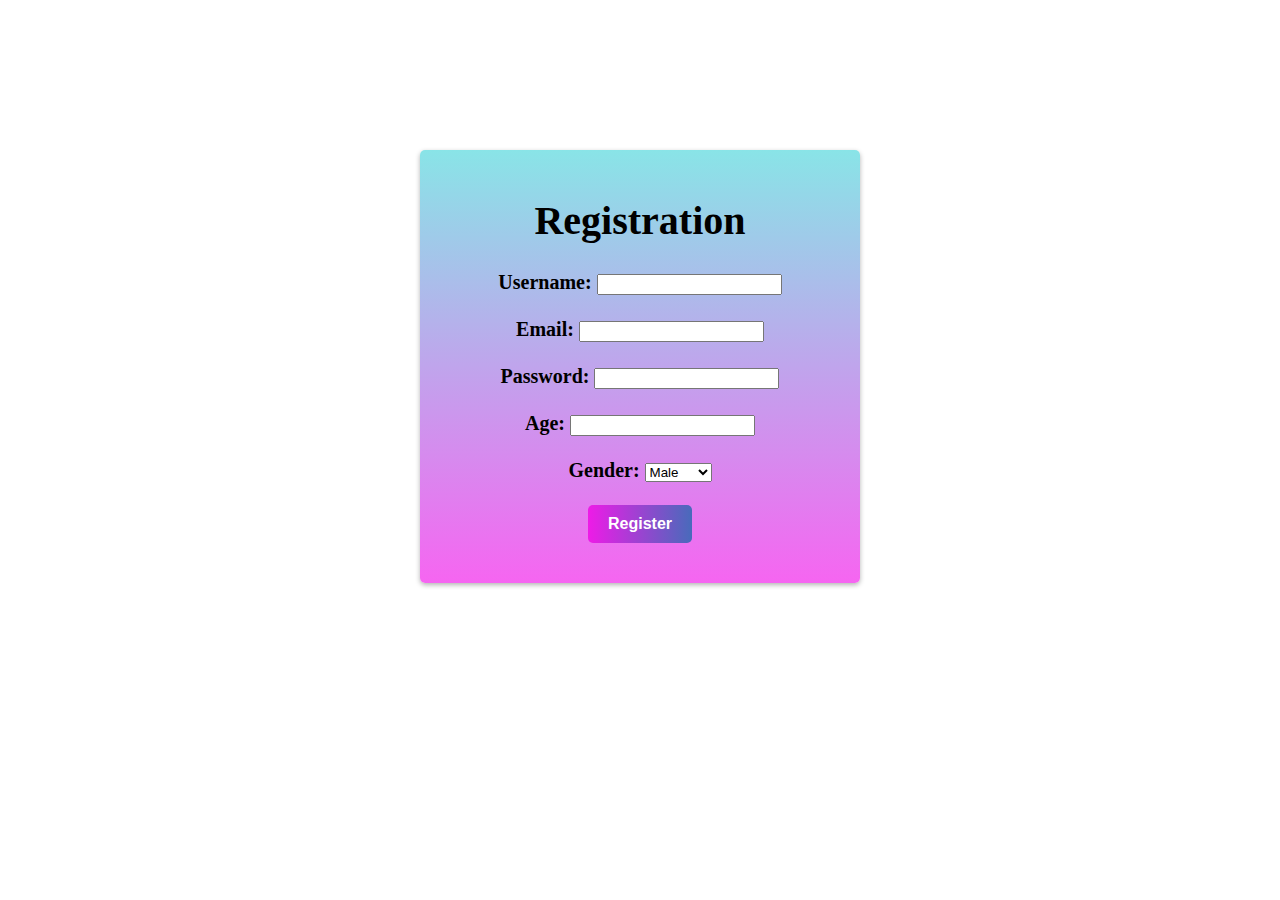
==== index.html @ e8cb6c38 "Completed" ====
<!DOCTYPE html>
<html>
<head>
  <title>Registration Page</title>
  <link rel="stylesheet" href="style.css">
</head>
<body>
  <div class="register-container">
    <h1>Registration</h1>
    <form id="registrationForm">
      <label for="username">Username:</label>
      <input type="text" id="username" name="username"><br><br>
      <label for="email">Email:</label>
      <input type="email" id="email" name="email"><br><br>
      <label for="password">Password:</label>
      <input type="password" id="password" name="password"><br><br>
      <label for="age">Age:</label>
      <input type="number" id="age" name="age"><br><br>
      <label for="gender">Gender:</label>
      <select id="gender">
        <option value="male">Male</option>
        <option value="female">Female</option>
        <option value="other">Other</option>
      </select><br><br>
      <button type="button" onclick="register()">Register</button>
    </form>
    <p id="error-message"></p>
  </div>
  <script src="script.js"></script>
</body>
</html>
---- style.css ----
.register-container{
    border-radius: 5px;
    padding: 20px;
    margin: 150px auto;
    width: 400px;
    background: linear-gradient(to top, #f665f1, #89e4e7); /* Adjust colors as needed */
    box-shadow: 0 2px 5px rgba(0, 0, 0, 0.3);
    text-align: center;
    font-size: 20px;
    font-weight: bold;
  }
  button
  {
    border-radius: 5px;
    padding: 10px 20px;
    font-size: 16px;
    font-weight: bold;
    background: linear-gradient(to right, #ee1be7, #486bbb);
    color: #fff;
    border: none;
    cursor: pointer;    
  }
  button {
    background-color: #4CAF50;
    color: #fff;
    padding: 10px 20px;
    border: none;
    border-radius: 5px;
    cursor: pointer;
  }
  
  button img {
    width: 20px;
    height: 20px;
    margin-right: 10px;
  }
  
  button a {
    text-decoration: none;
    color: #fff;
  }
/* .card{
    border-radius: 5px;
    padding: 150px 20px;
    margin: 150px auto;
    font-size: 16px;
    font-weight: bold;
    color: #fff;
    border: none;
    cursor: pointer;  
} */
/* .card img{
    border-radius: 5px;
    width: 0px;
    height: 20px;
    padding: 50px;
    
  
} */
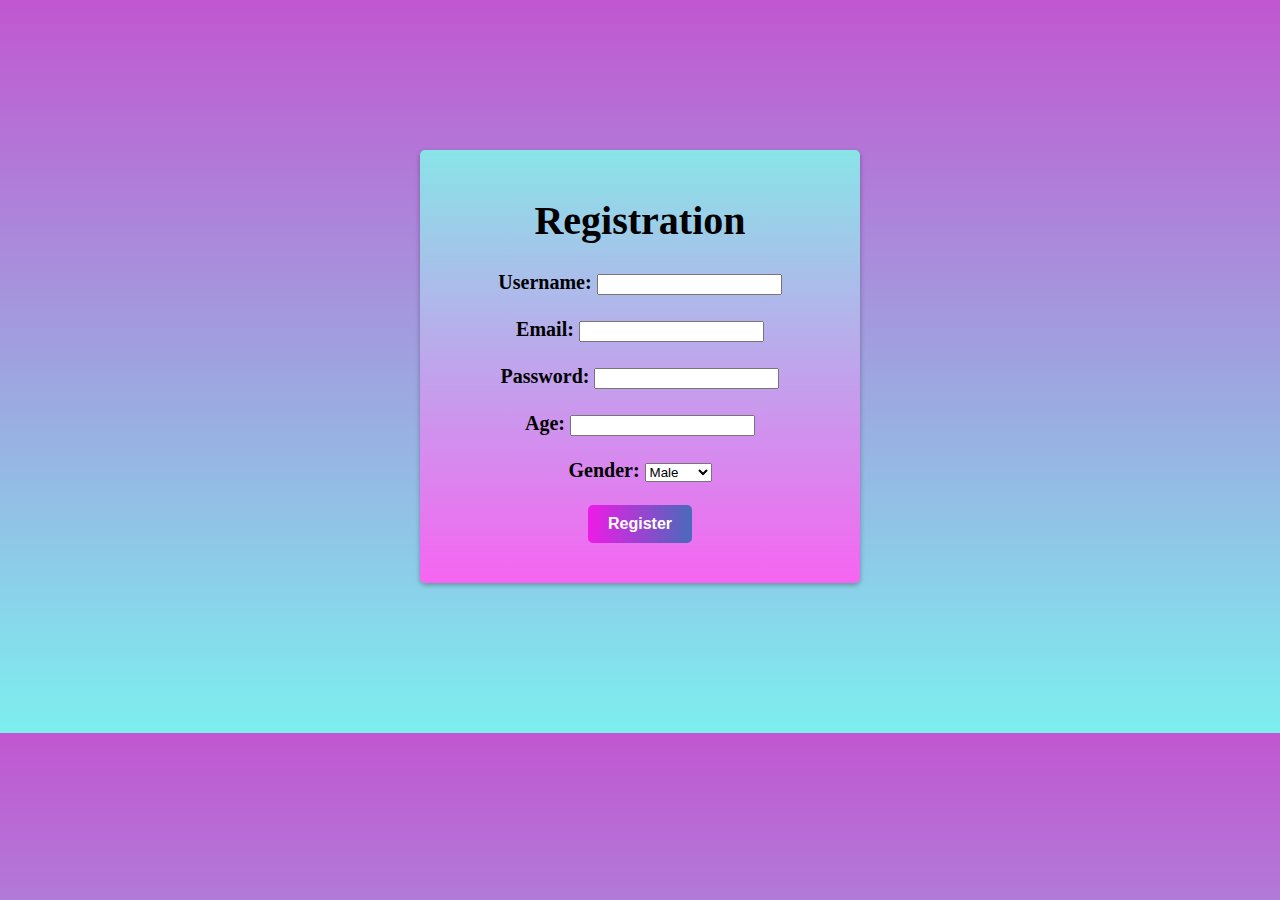
==== commit 50341998: "Update index.html" ====
--- a/index.html
+++ b/index.html
@@ -1,7 +1,7 @@
 <!DOCTYPE html>
 <html>
 <head>
-  <title>Registration Page</title>
+  <title>MUSICALLY</title>
   <link rel="stylesheet" href="style.css">
 </head>
 <body>
@@ -28,4 +28,4 @@
   </div>
   <script src="script.js"></script>
 </body>
-</html>+</html>
--- a/style.css
+++ b/style.css
@@ -1,3 +1,6 @@
+body{
+  background: linear-gradient(to top, #7defef, #c157d1); /* Adjust colors as needed */
+}
 .register-container{
     border-radius: 5px;
     padding: 20px;
